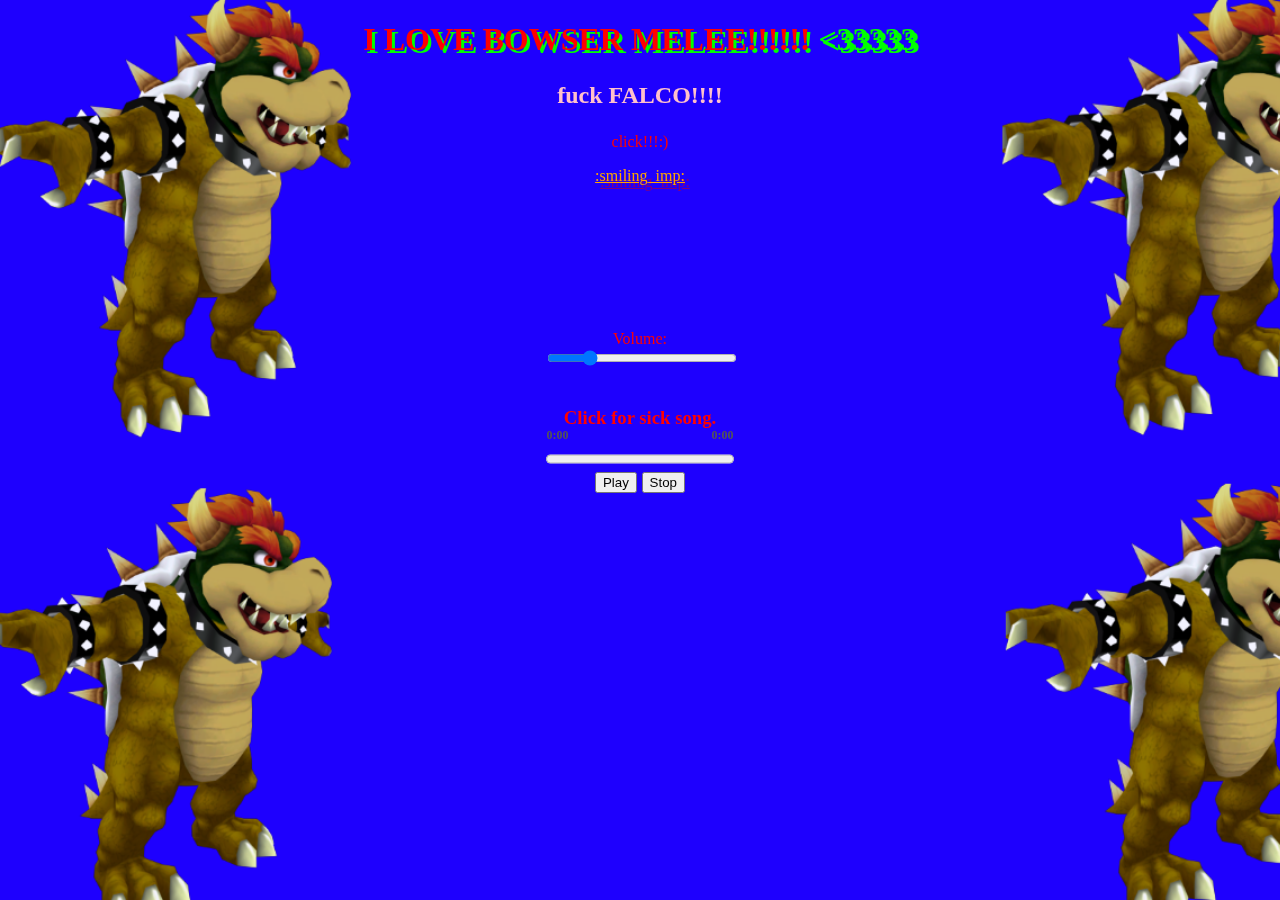
==== index.html @ 3c8d40a7 "Update index.html" ====
<!DOCTYPE html>
<html lang="en" dir="ltr">
<head>
  <meta charset="utf-8">
  <title>falcolombardi</title>
  <link rel="stylesheet" href="style.css">
  <link rel="stylesheet" href="balls.css">

</head>
<body>
  <div class="background"></div>
    <h1>
      <div class="swag">
      <span style="font-family:'Comic Sans MS'">
        <font color="red"> I LOVE BOWSER MELEE!!!!!! </font> <span style="color: #00ff00">&lt;33333</span>
      </span>
    </h1>
    <h2 style="color: pink; text-align: center;">
      <p>fuck FALCO!!!!</p>
    </h2>
  </div>
  <div class="swag">
    <p>click!!!:)</p>
    <a href="bowsa.html">:smiling_imp:</a>
  </div>
  <div class="center center-buttons">
    <div class="volume-slider-container">
  <label for="volume-slider">Volume:</label>
<input type="range" id="volume-slider" min="0" max="5" step="0.01" value="1" class="slider">
    </div>
    <h3>
      <p>Click for sick song.</p>
      <div class="progress-container">
        <div class="progress-labels">
          <span id="currentTime" class="progress-label">0:00</span>
          <span id="duration" class="progress-label">0:00</span>
        </div>
        <progress id="progressBar" value="0" max="100"></progress>
      </div>
      <button onclick="playAudio()">Play</button>
      <button onclick="stopAudio()">Stop</button>
    </h3>
  </div>
  <script src="script.js"></script>
</body>
</html>
---- style.css ----
body {
  background-color: #1e00fe;
  color: green;
  cursor: url(cursor.png), pointer;
}

body h1 {
	text-shadow: 3px 3px #00ff00;
	color: white;
	
}

a {
	text-shadow: 5px 6px #800080;
	color: orange;
}

.swag {
    text-align: center;
    color: red;
    font-family: "Comic Sans MS";
}

.center {
  display: flex;
  justify-content: center;
  align-items: center;
  height: 50vh;
  flex-direction: column;
  color: red;
  font-family: "Comic Sans MS";
}

.center-buttons {
   text-align: center;
 }


.progress-container {
  position: relative;
}

.progress-labels {
  position: absolute;
  top: -20px;
  left: 0;
  width: 100%;
  display: flex;
  justify-content: space-between;
}

.progress-label {
  font-size: 12px;
  color: #555;
}

.volume-slider-container {
  margin-top: 20px;
}

.slider {
  width: 100%;
}
---- balls.css ----
@keyframes pulsate {
  0% {
    transform: scale(1);
  }
  50% {
    transform: scale(1.1);
  }
  100% {
    transform: scale(1);
  }
}

progress {
  animation: pulsate 1.5s infinite;
}

@keyframes pulsingBackground {
  0% {
    transform: scale(1) rotate(0deg);
  }
  25% {
    transform: scale(1) rotate(0.5deg);
  }
  50% {
    transform: scale(1) rotate(-0.5deg);
  }
  75% {
    transform: scale(1) rotate(0.5deg);
  }
  100% {
    transform: scale(1) rotate(0deg);
  }
}

.background {
  position: fixed;
  top: 0;
  left: 0;
  width: 100%;
  height: 100%;
  animation: pulsingBackground 8s cubic-bezier(0.4, 0, 0.2, 1) infinite;
  background-image: url('bower.png');
  background-size: cover;
  background-repeat: no-repeat;
  background-clip: padding-box;
  transform-origin: center center; /* Add this line */
  z-index: -1;
}
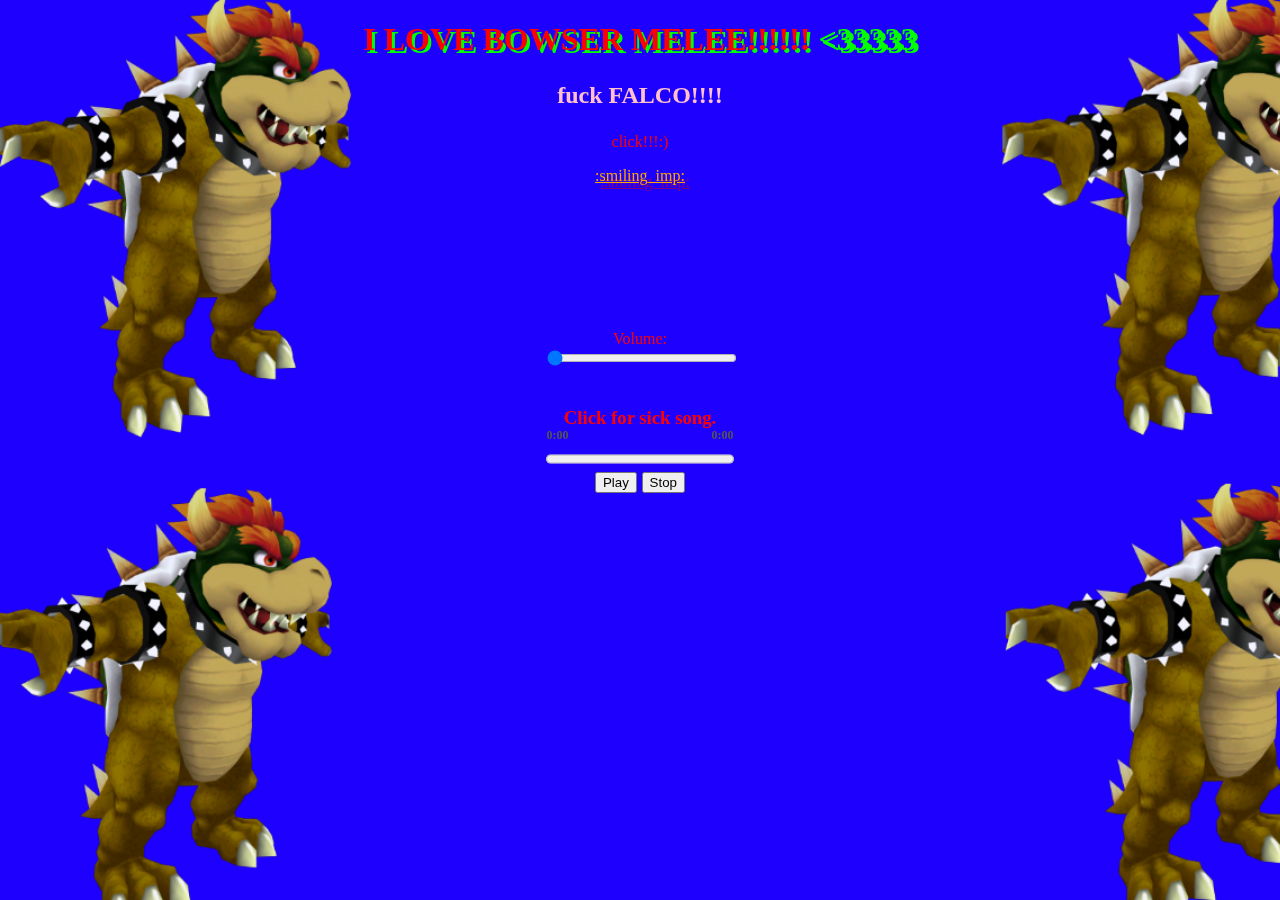
==== commit a4e03649: "Update index.html" ====
--- a/index.html
+++ b/index.html
@@ -26,7 +26,7 @@
   <div class="center center-buttons">
     <div class="volume-slider-container">
   <label for="volume-slider">Volume:</label>
-<input type="range" id="volume-slider" min="0" max="5" step="0.01" value="1" class="slider">
+<input type="range" id="volume-slider" min="3" max="15" step="0.01" value="1" class="slider">
     </div>
     <h3>
       <p>Click for sick song.</p>
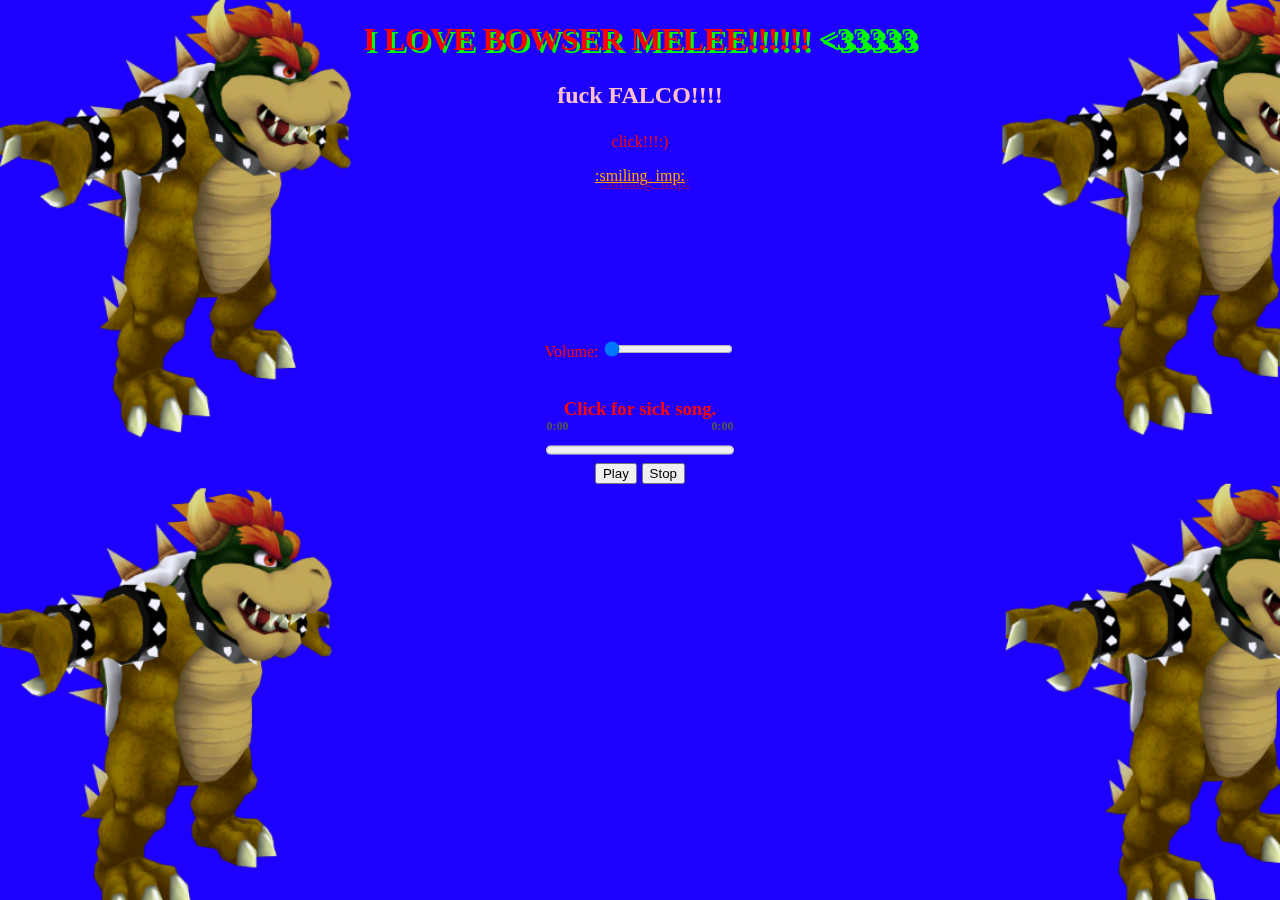
==== commit c8689abd: "Update index.html" ====
--- a/index.html
+++ b/index.html
@@ -2,16 +2,21 @@
 <html lang="en" dir="ltr">
 <head>
   <meta charset="utf-8">
+  <meta name="darkreader-lock">
   <title>falcolombardi</title>
   <link rel="stylesheet" href="style.css">
   <link rel="stylesheet" href="balls.css">
 
 </head>
 <body>
+  <audio id="taco" loop autoplay>
+  <source src="music.mp3" type="audio/mpeg">
+  Your browser does not support the audio element.
+</audio>
   <div class="background"></div>
     <h1>
       <div class="swag">
-      <span style="font-family:'Comic Sans MS'">
+      <span style="font-family:'Comic Sans MS';" class="spin-text">
         <font color="red"> I LOVE BOWSER MELEE!!!!!! </font> <span style="color: #00ff00">&lt;33333</span>
       </span>
     </h1>
@@ -26,7 +31,7 @@
   <div class="center center-buttons">
     <div class="volume-slider-container">
   <label for="volume-slider">Volume:</label>
-<input type="range" id="volume-slider" min="3" max="15" step="0.01" value="1" class="slider">
+<input type="range" id="volume-slider" min="3" max="15" step="0.01" value="3" class="slider">
     </div>
     <h3>
       <p>Click for sick song.</p>
--- a/style.css
+++ b/style.css
@@ -58,6 +58,20 @@
   margin-top: 20px;
 }
 
-.slider {
-  width: 100%;
+.spin-text {
+  animation: spin .5s linear infinite;
 }
+
+.spin-text {
+  animation: spin .5s linear infinite;
+}
+
+@keyframes spin {
+  from {
+    transform: rotate(0deg);
+  }
+  to {
+    transform: rotate(360deg);
+  }
+}
+}
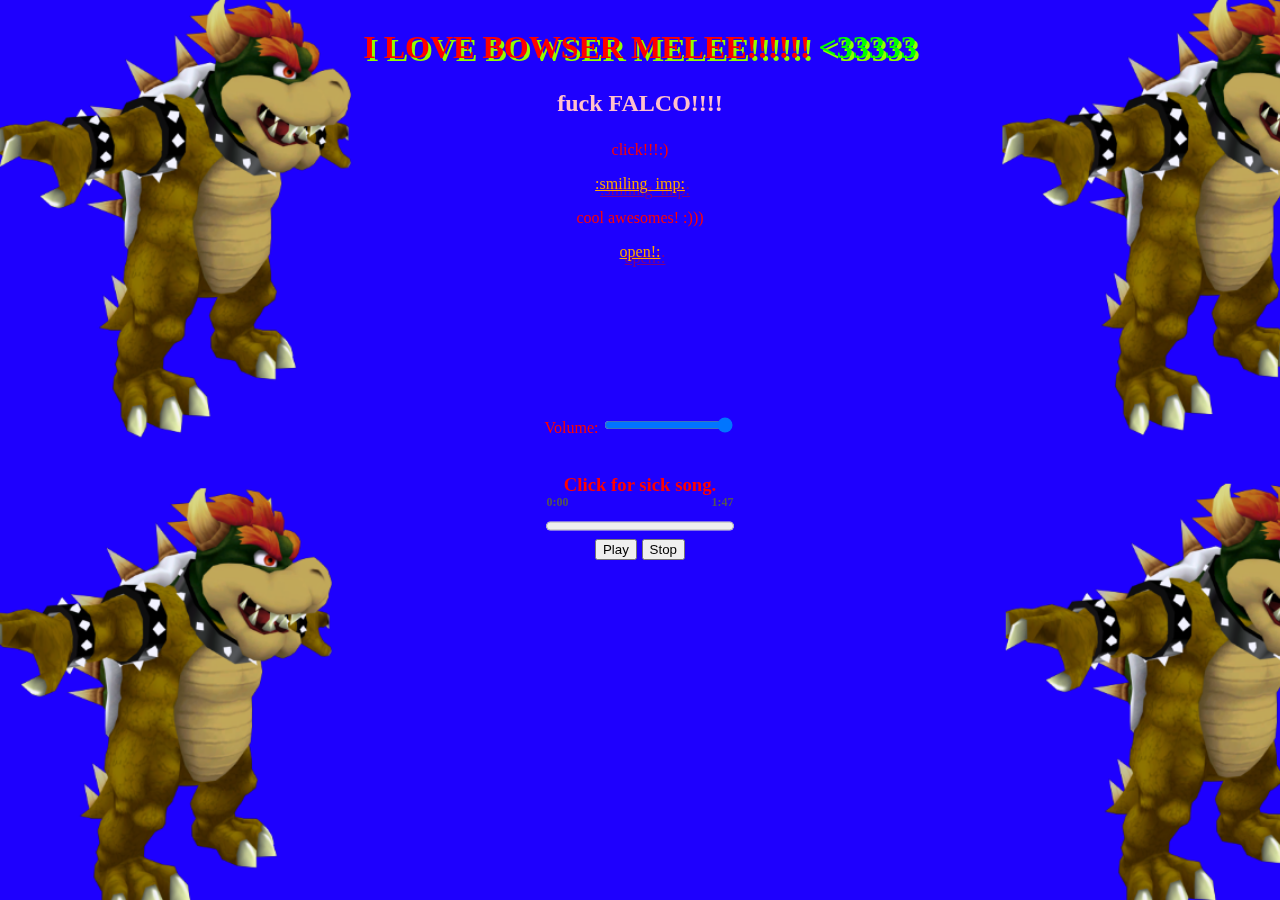
==== commit 8c187cb0: "Add files via upload" ====
--- a/index.html
+++ b/index.html
@@ -6,33 +6,35 @@
   <title>falcolombardi</title>
   <link rel="stylesheet" href="style.css">
   <link rel="stylesheet" href="balls.css">
-
 </head>
 <body>
-  <audio id="taco" loop autoplay>
-  <source src="music.mp3" type="audio/mpeg">
-  Your browser does not support the audio element.
+<audio id="taco">
+    <source crossorigin="anonymous" src="music.mp3">
+    Your browser does not support the audio element.
 </audio>
   <div class="background"></div>
-    <h1>
-      <div class="swag">
+  <h1>
+    <div class="swag">
       <span style="font-family:'Comic Sans MS';" class="spin-text">
         <font color="red"> I LOVE BOWSER MELEE!!!!!! </font> <span style="color: #00ff00">&lt;33333</span>
       </span>
-    </h1>
-    <h2 style="color: pink; text-align: center;">
-      <p>fuck FALCO!!!!</p>
-    </h2>
-  </div>
+    </div>
+  </h1>
+  <h2 style="color: pink; text-align: center;">
+    <p>fuck FALCO!!!!</p>
+  </h2>
   <div class="swag">
     <p>click!!!:)</p>
     <a href="bowsa.html">:smiling_imp:</a>
   </div>
+  <div class="swag">
+    <p>cool awesomes! :)))</p>
+    <a href="cool.html">open!:</a>
+  </div>
   <div class="center center-buttons">
     <div class="volume-slider-container">
-  <label for="volume-slider">Volume:</label>
-<input type="range" id="volume-slider" min="3" max="15" step="0.01" value="3" class="slider">
-    </div>
+      <label for="volume-slider">Volume:</label>
+      <input type="range" id="volume-slider" min="0" max="1" step="0.1" value="1">    </div>
     <h3>
       <p>Click for sick song.</p>
       <div class="progress-container">
--- a/style.css
+++ b/style.css
@@ -1,13 +1,47 @@
+html, body{
+  max-width: 100%;
+  overflow-x:hidden;
+}
+
+
 body {
   background-color: #1e00fe;
-  color: green;
+  color: rgb(253, 5, 79);
   cursor: url(cursor.png), pointer;
 }
 
 body h1 {
-	text-shadow: 3px 3px #00ff00;
+	text-shadow: 3px 3px #91ff00;
 	color: white;
-	
+}
+
+.hope {
+  position: absolute;
+  left: 450px;
+  top: 65px;
+  font-size: 20px;
+  font-family: "Comic Sans MS";
+  color: red;
+  text-shadow: 1px 1px #91ff00;
+}
+
+.hopebutmore {
+  position: absolute;
+  right: 450px;
+  top: 223px;
+  font-size: 20px;
+  font-family: "Comic Sans MS";
+  color: red;
+  text-shadow: 1px 1px #91ff00;
+  text-align: right;
+  justify-content: flex-end;
+  align-items: center;
+  display: flex;
+}
+
+img.gif{
+  width: 360px;
+  height: auto;
 }
 
 a {
@@ -54,24 +88,31 @@
   color: #555;
 }
 
+/* chatgpt ahead */
+
 .volume-slider-container {
   margin-top: 20px;
 }
 
 .spin-text {
-  animation: spin .5s linear infinite;
+  display: inline-block;
+  animation: circularTilt 4s linear infinite;
 }
 
-.spin-text {
-  animation: spin .5s linear infinite;
+@keyframes circularTilt {
+  0% {
+    transform: perspective(400px) rotateX(0deg) rotateY(0deg) translateZ(0);
+  }
+  50% {
+    transform: perspective(400px) rotateX(180deg) rotateY(180deg) translateZ(0);
+  }
+  100% {
+    transform: perspective(400px) rotateX(360deg) rotateY(360deg) translateZ(0);
+  }
 }
 
-@keyframes spin {
-  from {
-    transform: rotate(0deg);
-  }
-  to {
-    transform: rotate(360deg);
-  }
+.clearfix::after {
+  content: "";
+  display: table;
+  clear: both;
 }
-}
